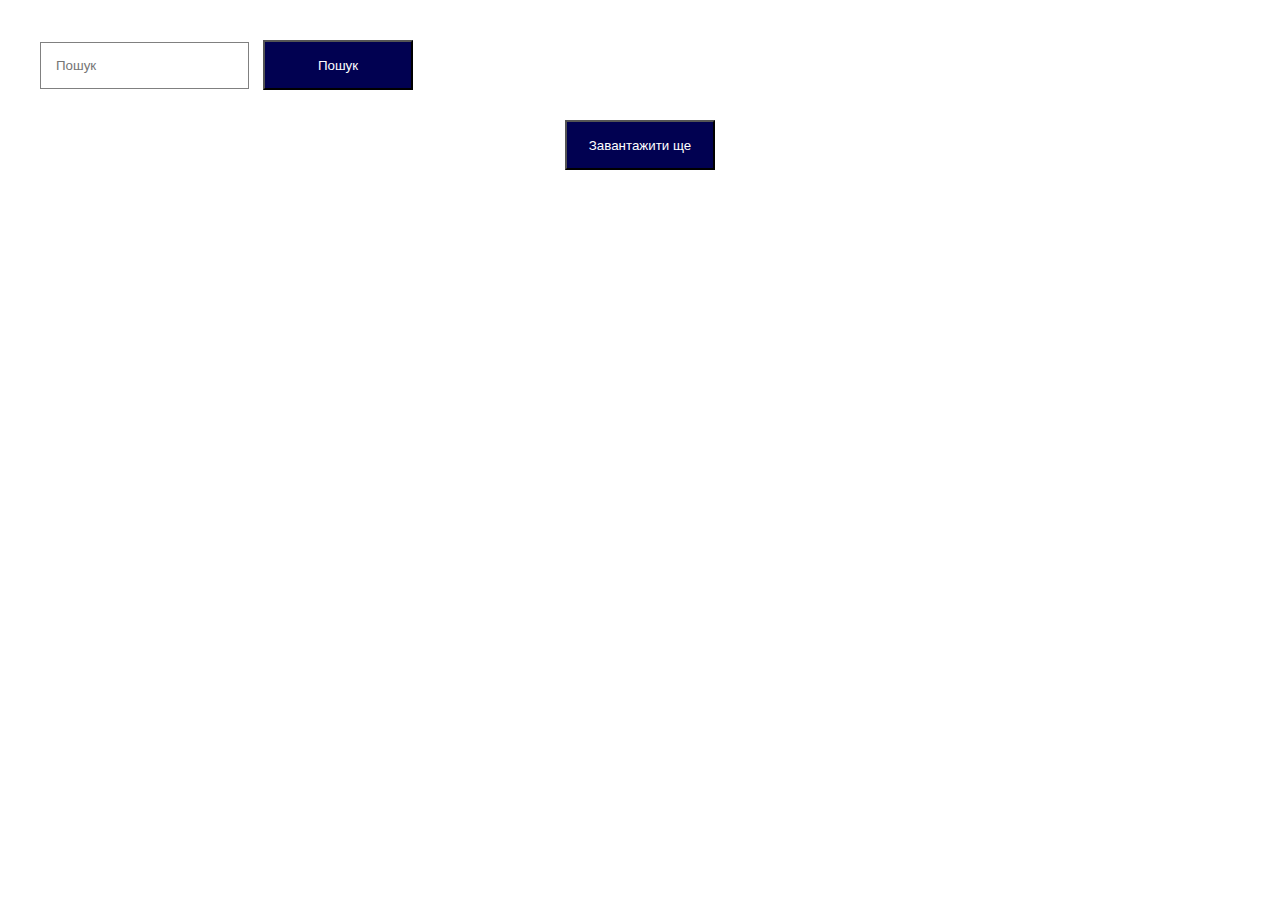
==== src/index.html @ 770ec016 "up" ====
<!DOCTYPE html>
<html lang="en">

<head>
  <meta charset="UTF-8" />
  <meta name="viewport" content="width=device-width, initial-scale=1.0" />
  <title>Vanilla App Template</title>
  <link rel="stylesheet" href="./css/styles.css" />
</head>

<body>
  <form class="form">
    <input type="text" class="form__input" name="query" placeholder="Пошук" autocomplete="off">
    <button type="submit" class="form__btn">Пошук</button>
  </form>
  <ul class="articles__list">

  </ul>

  <button type="button" class="load-more__btn">Завантажити ще</button>

  <script type="module" src="/main.js"></script>
</body>

</html>
---- src/css/styles.css ----
/**
  |============================
  | include css partials with
  | default @import url()
  |============================
*/
@import url('./reset.css');
@import url('./common.css');
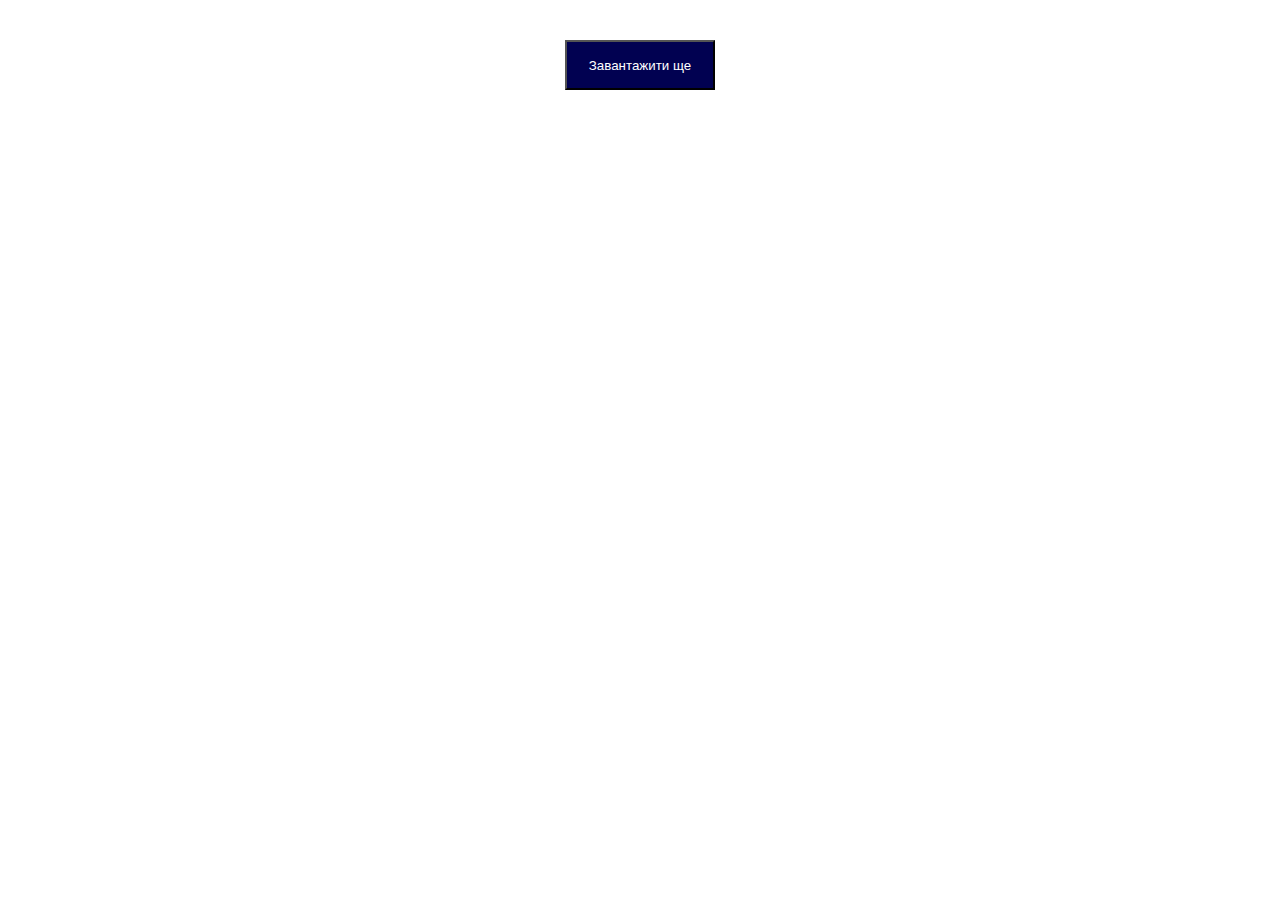
==== commit a79f8546: "upp" ====
--- a/src/index.html
+++ b/src/index.html
@@ -9,11 +9,8 @@
 </head>
 
 <body>
-  <form class="form">
-    <input type="text" class="form__input" name="query" placeholder="Пошук" autocomplete="off">
-    <button type="submit" class="form__btn">Пошук</button>
-  </form>
-  <ul class="articles__list">
+
+  <ul class="list">
 
   </ul>
 
